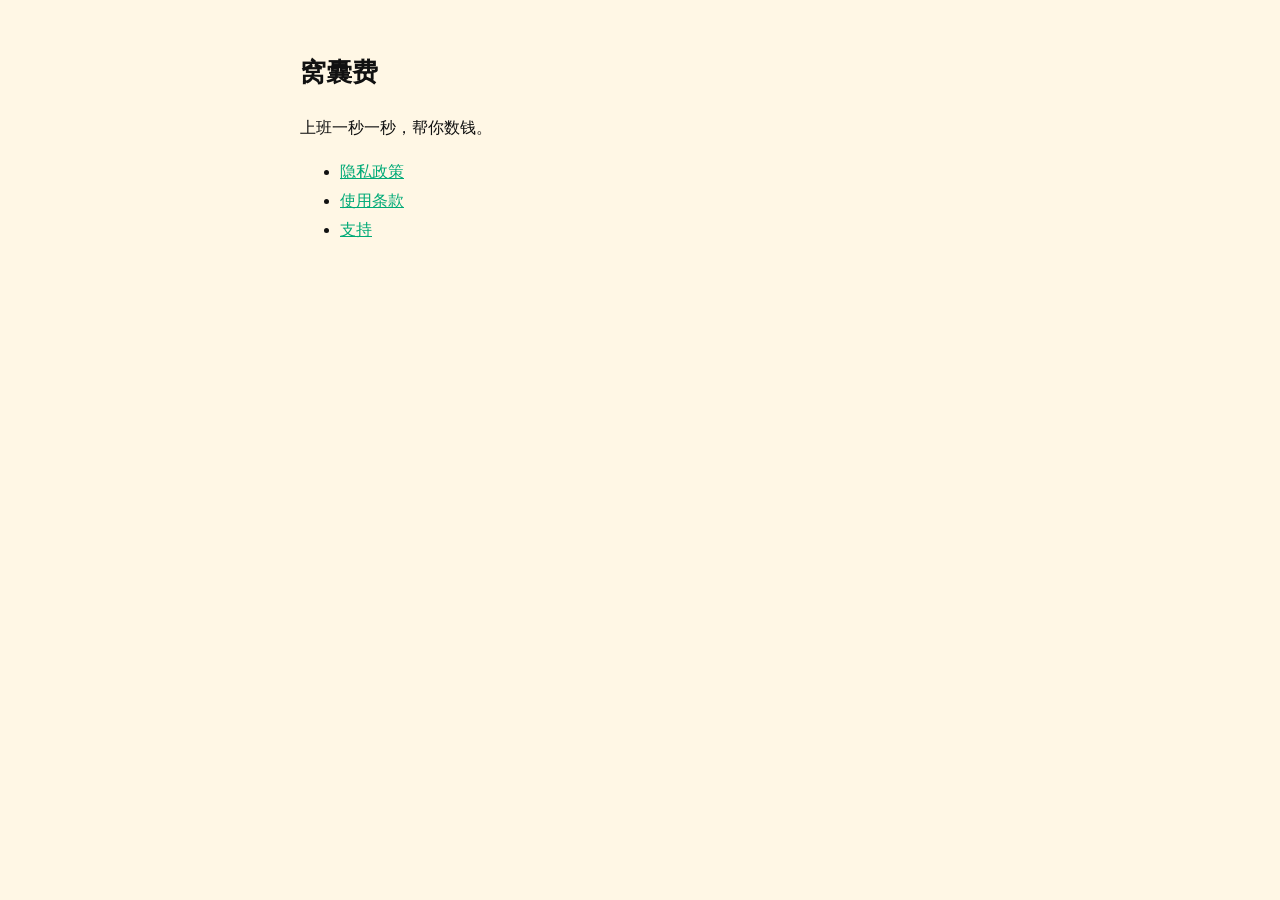
==== docs/index.html @ 79e90fed "feat: host legal pages from main repo (merge wonangfei-legal) Fold the standalone wonangfei-legal Gi" ====
<!DOCTYPE html><html lang="zh"><head><meta charset="utf-8"><meta name="viewport" content="width=device-width,initial-scale=1">
<title>窝囊费</title>
<style>body{font-family:-apple-system,BlinkMacSystemFont,sans-serif;line-height:1.8;padding:32px;max-width:680px;margin:auto;color:#111;background:#fff7e5}h1{font-size:26px}a{color:#0a7}</style>
</head><body>
<h1>窝囊费</h1>
<p>上班一秒一秒，帮你数钱。</p>
<ul>
<li><a href="privacy.html">隐私政策</a></li>
<li><a href="terms.html">使用条款</a></li>
<li><a href="support.html">支持</a></li>
</ul>
</body></html>
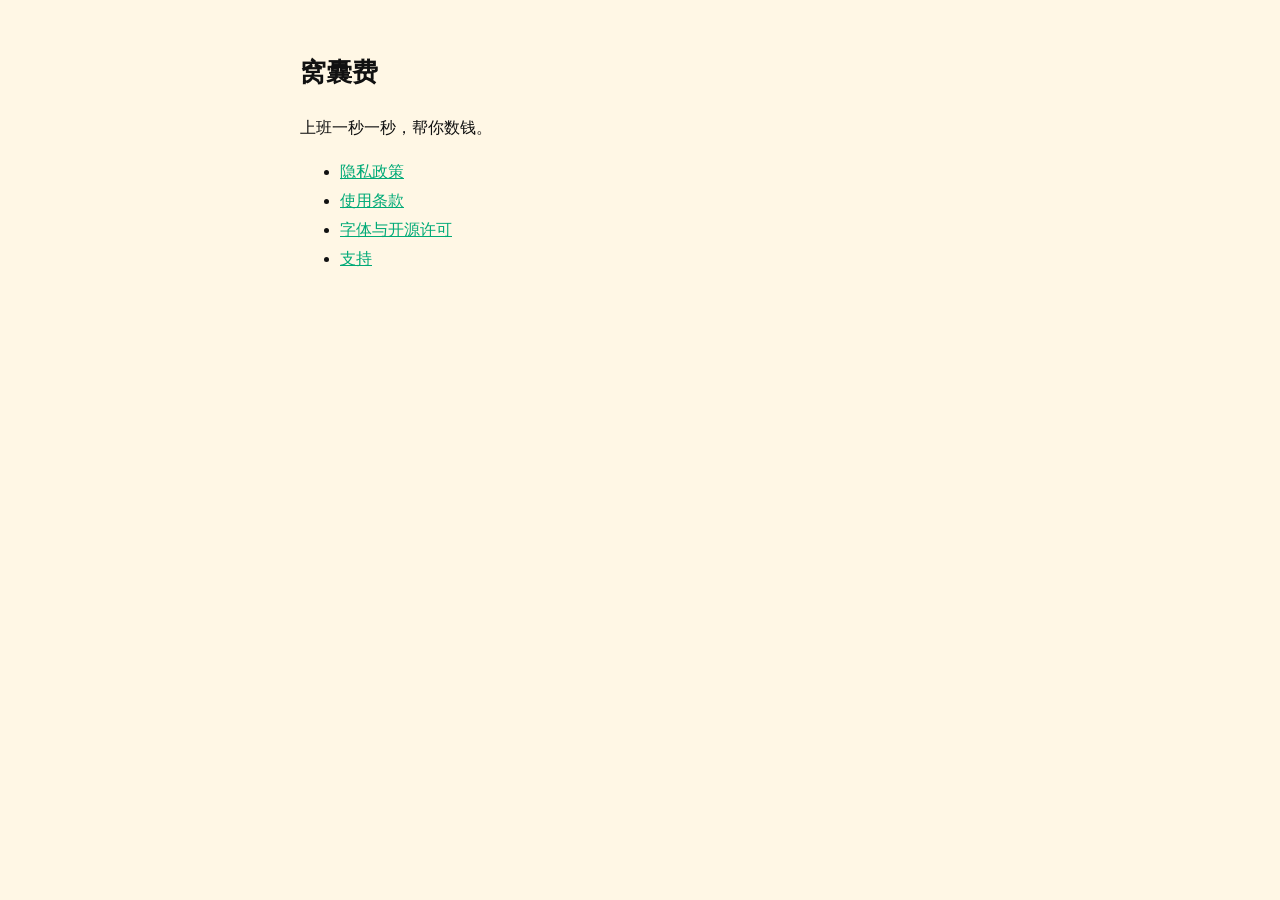
==== commit c3430c2e: "tweak: ship OFL acknowledgements and correct legal copy Bundle one acknowledgements page with the th" ====
--- a/docs/index.html
+++ b/docs/index.html
@@ -7,6 +7,7 @@
 <ul>
 <li><a href="privacy.html">隐私政策</a></li>
 <li><a href="terms.html">使用条款</a></li>
+<li><a href="acknowledgements.html">字体与开源许可</a></li>
 <li><a href="support.html">支持</a></li>
 </ul>
 </body></html>
